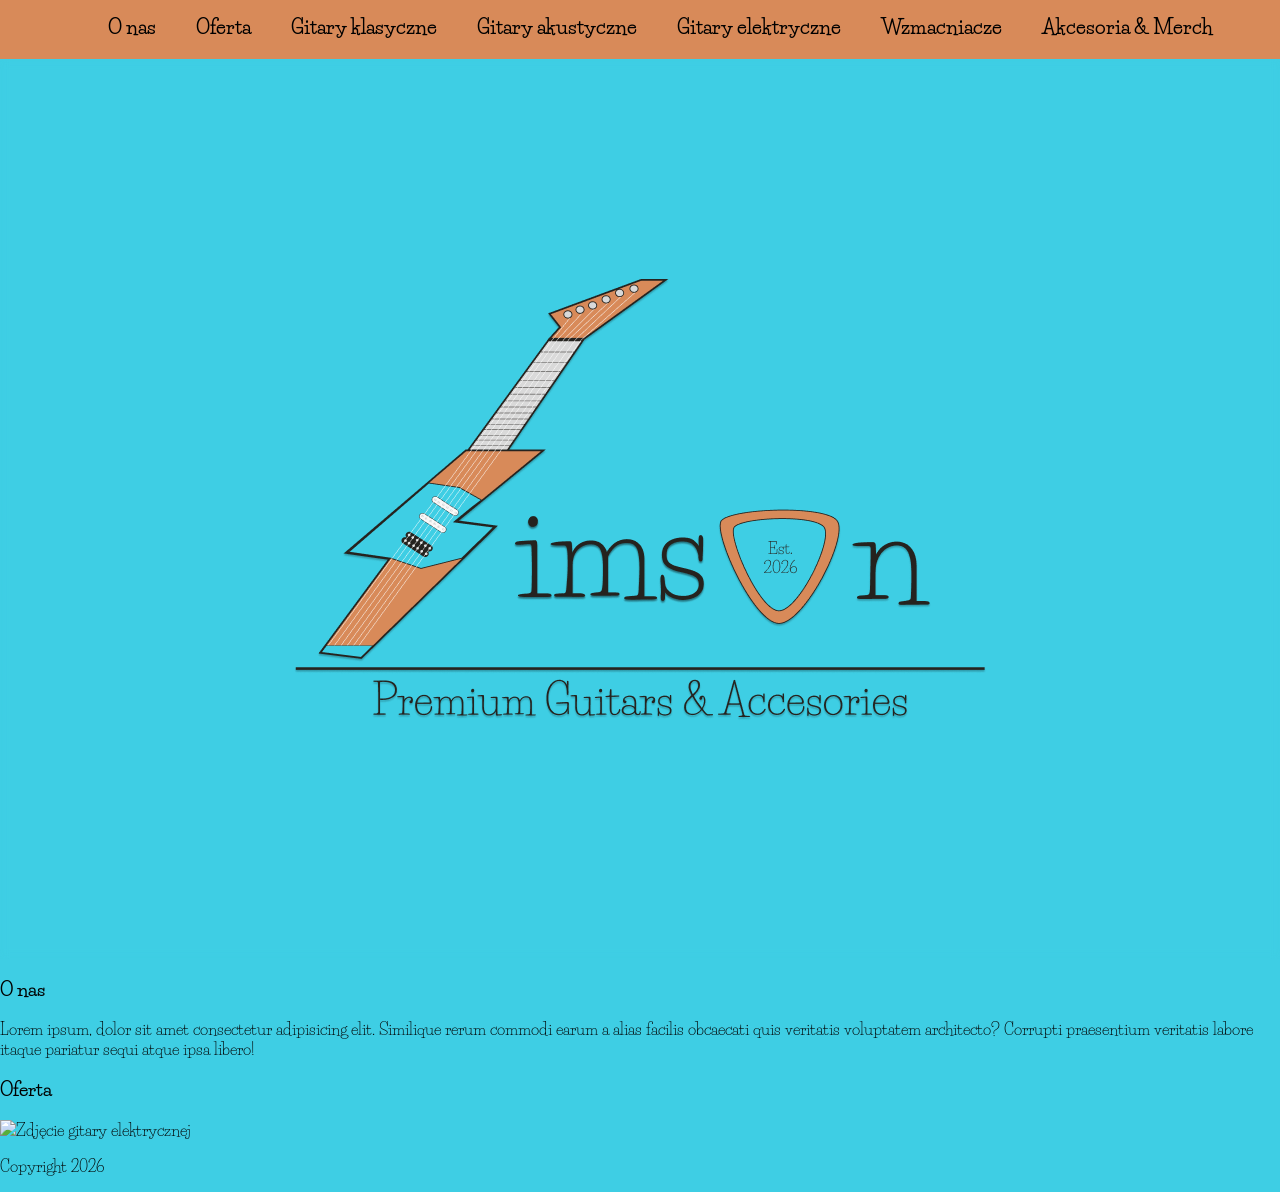
==== gitary_akustyczne.html @ 7a77b75b "podstrony, zdjęcie i logo" ====
<!DOCTYPE html>
<html lang="en">
<head>
    <meta charset="UTF-8">
    <meta name="viewport" content="width=device-width, initial-scale=1.0">
    <title>Gitary akustyczne</title>
    <link rel="stylesheet" href="style.css">
    <link rel="preconnect" href="https://fonts.googleapis.com">
    <link rel="preconnect" href="https://fonts.gstatic.com" crossorigin>
    <link href="https://fonts.googleapis.com/css2?family=Life+Savers:wght@400;700;800&display=swap" rel="stylesheet">
</head>
<body>
    <header class="menu">
        <nav>
            <ul>
                <li><a href="#o_nas">O nas</a></li>
                <li><a href="#oferta">Oferta</a></li>
                <li><a href="gitary_klasyczne.html">Gitary klasyczne</a></li>
                <li><a href="gitary_akustyczne.html">Gitary akustyczne</a></li>
                <li><a href="gitary_elektryczne.html">Gitary elektryczne</a></li>
                <li><a href="wzmaczniacze.html">Wzmacniacze</a></li>
                <li><a href="akcesoria.html">Akcesoria & Merch</a></li>
            </ul>
        </nav>
    </header>
    <div class="hero">
        <div class="blurred">
            <a href="index.html"><img src="obrazy/Logo.png" class="logo"></a>
        </div>
    </div>
    <main>
        <section id="o_nas">
            <div >
                <h3>O nas</h3>
                <p>Lorem ipsum, dolor sit amet consectetur adipisicing elit. Similique rerum commodi earum a alias
                    facilis obcaecati quis veritatis voluptatem architecto? Corrupti praesentium veritatis labore itaque
                    pariatur sequi atque ipsa libero!</p>
            </div>
        </section>
        <section id="oferta">
            <h3>Oferta</h3>
            <img src="https://images.unsplash.com/photo-1556449895-a33c9dba33dd?w=400&auto=format&fit=crop&q=60&ixlib=rb-4.1.0&ixid=M3wxMjA3fDB8MHxzZWFyY2h8OHx8Z3VpdGFyfGVufDB8fDB8fHww"
                alt="Zdjęcie gitary elektrycznej">
        </section>
    </main>
    <footer>
        <p>Copyright 2026</p>
    </footer>
</body>
</html>
---- style.css ----
*{
    scroll-behavior: smooth;
}
body{
    background-color: rgb(62, 206, 228);
    margin: 0;
    font-family: "Life Savers", serif;
}
ul{
    list-style: none;
    display: flex;
    gap: 40px;
    font-size: 20px;
    color: black;
    margin-top: 15px;
    font-weight: bold;
}
a{
    text-decoration: none;
    color: black;
}
a:hover{
    color: white;
    transition: all 0.5s;
}
.hero{
    background-image: url("https://images.unsplash.com/photo-1511379938547-c1f69419868d?q=80&w=1740&auto=format&fit=crop&ixlib=rb-4.1.0&ixid=M3wxMjA3fDB8MHxwaG90by1wYWdlfHx8fGVufDB8fHx8fA%3D%3D");
    background-repeat: no-repeat;
    background-size: cover;
    background-position: center center;
    background-attachment: fixed;
    height: 100vh;
}
.blurred{
    width: 100%;
    height: 100%;
    display: flex;
    justify-content: center;
    align-items: center;
    backdrop-filter: blur(4px);
}
nav{
    display: flex;
    flex-direction: column;
    align-items:center;
    background-color: rgb(216, 138, 89);
}

nav img{
    position: fixed;
}
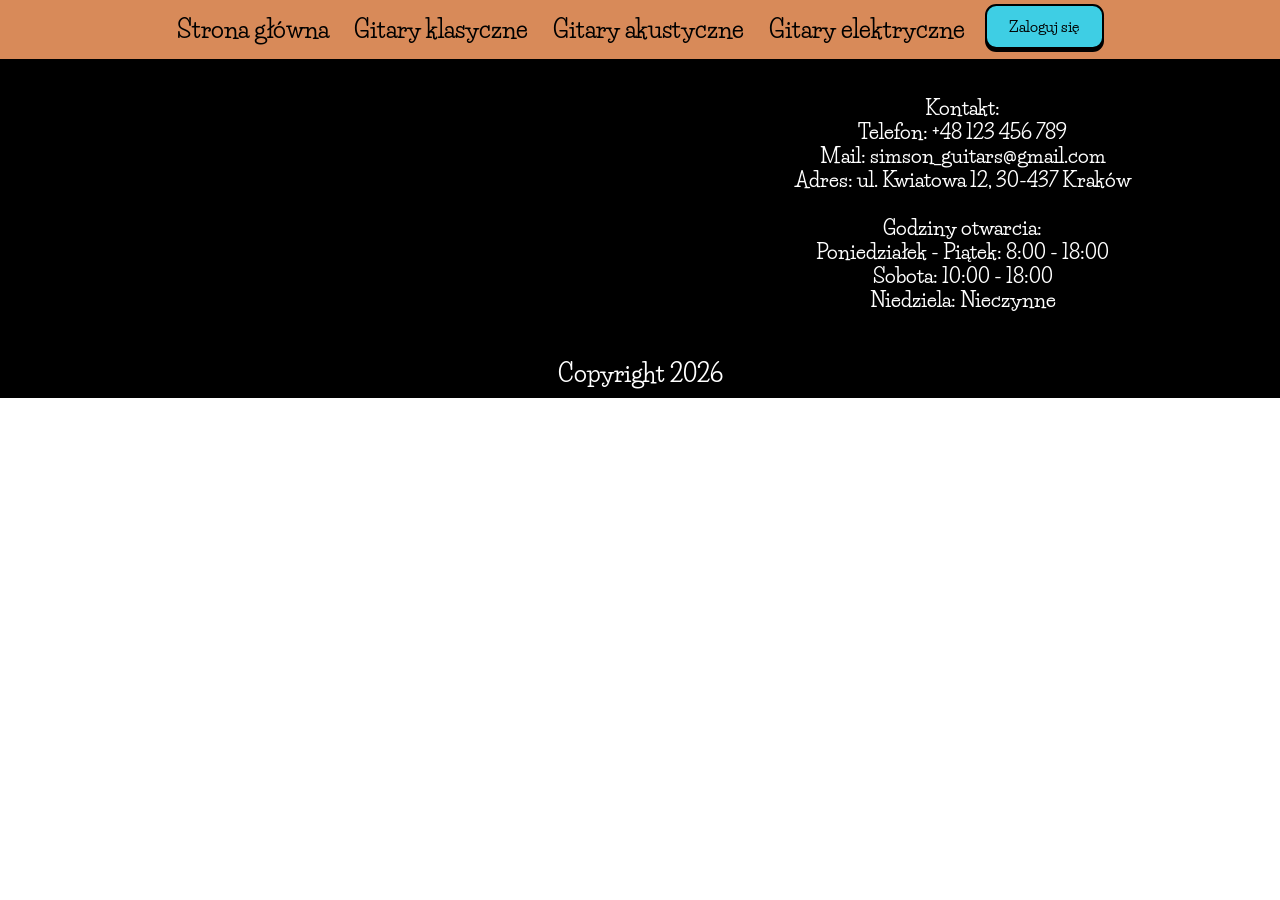
==== commit 12cb2766: "edycja podstron, dodanie strony o firmie" ====
--- a/gitary_akustyczne.html
+++ b/gitary_akustyczne.html
@@ -13,38 +13,27 @@
     <header class="menu">
         <nav>
             <ul>
-                <li><a href="#o_nas">O nas</a></li>
-                <li><a href="#oferta">Oferta</a></li>
+                <li><a href="index.html">Strona główna</a></li>
                 <li><a href="gitary_klasyczne.html">Gitary klasyczne</a></li>
                 <li><a href="gitary_akustyczne.html">Gitary akustyczne</a></li>
                 <li><a href="gitary_elektryczne.html">Gitary elektryczne</a></li>
-                <li><a href="wzmaczniacze.html">Wzmacniacze</a></li>
-                <li><a href="akcesoria.html">Akcesoria & Merch</a></li>
             </ul>
+            <a href="login.html" class="login_button"><span id="login_button_napis">Zaloguj się</span></a>
         </nav>
     </header>
-    <div class="hero">
-        <div class="blurred">
-            <a href="index.html"><img src="obrazy/Logo.png" class="logo"></a>
+    <footer>
+        <div id="info_footer">
+            <iframe src="https://www.google.com/maps/embed?pb=!1m18!1m12!1m3!1d1563.653310782513!2d19.906288605493938!3d49.99795196489178!2m3!1f0!2f0!3f0!3m2!1i1024!2i768!4f13.1!3m3!1m2!1s0x47165d622928bf21%3A0xa6031d056bc3043b!2sKwiatowa%2012%2C%2030-437%20Krak%C3%B3w!5e0!3m2!1spl!2spl!4v1776334370303!5m2!1spl!2spl" width="600" height="450" style="border:0;" allowfullscreen="" loading="lazy" referrerpolicy="no-referrer-when-downgrade"></iframe>
+            <p id="info">Kontakt:<br>
+            Telefon: +48 123 456 789<br>
+            Mail: simson_guitars@gmail.com<br>
+            Adres: ul. Kwiatowa 12, 30-437 Kraków<br><br>
+            Godziny otwarcia:<br>
+            Poniedziałek - Piątek: 8:00 - 18:00<br>
+            Sobota: 10:00 - 18:00<br>
+            Niedziela: Nieczynne</p>
         </div>
-    </div>
-    <main>
-        <section id="o_nas">
-            <div >
-                <h3>O nas</h3>
-                <p>Lorem ipsum, dolor sit amet consectetur adipisicing elit. Similique rerum commodi earum a alias
-                    facilis obcaecati quis veritatis voluptatem architecto? Corrupti praesentium veritatis labore itaque
-                    pariatur sequi atque ipsa libero!</p>
-            </div>
-        </section>
-        <section id="oferta">
-            <h3>Oferta</h3>
-            <img src="https://images.unsplash.com/photo-1556449895-a33c9dba33dd?w=400&auto=format&fit=crop&q=60&ixlib=rb-4.1.0&ixid=M3wxMjA3fDB8MHxzZWFyY2h8OHx8Z3VpdGFyfGVufDB8fDB8fHww"
-                alt="Zdjęcie gitary elektrycznej">
-        </section>
-    </main>
-    <footer>
-        <p>Copyright 2026</p>
+    <p>Copyright 2026</p>
     </footer>
 </body>
 </html>
--- a/style.css
+++ b/style.css
@@ -1,18 +1,37 @@
 *{
     scroll-behavior: smooth;
+    margin: 0;
+    padding: 0;
+}
+html{
+    font-size: 16px;
 }
 body{
-    background-color: rgb(62, 206, 228);
     margin: 0;
     font-family: "Life Savers", serif;
 }
+header{
+    position: sticky;
+    top: 0;
+    z-index:9999;
+}
+h3{
+    font-size: 1.75rem;
+    font-weight: bold;
+    background-color: rgb(62, 206, 228);
+    padding: 10px;
+}
+#napis_oferta{
+    background-color: rgb(216, 138, 89);
+}
 ul{
     list-style: none;
     display: flex;
-    gap: 40px;
-    font-size: 20px;
+    gap: 30px;
+    font-size: 1.35rem;
     color: black;
     margin-top: 15px;
+    margin-bottom: 15px;
     font-weight: bold;
 }
 a{
@@ -22,7 +41,10 @@
 a:hover{
     color: white;
     transition: all 0.5s;
-}
+    cursor: pointer;
+}
+
+/* MENU GŁÓWNE */
 .hero{
     background-image: url("https://images.unsplash.com/photo-1511379938547-c1f69419868d?q=80&w=1740&auto=format&fit=crop&ixlib=rb-4.1.0&ixid=M3wxMjA3fDB8MHxwaG90by1wYWdlfHx8fGVufDB8fHx8fA%3D%3D");
     background-repeat: no-repeat;
@@ -41,11 +63,349 @@
 }
 nav{
     display: flex;
-    flex-direction: column;
+    flex-direction: row;
+    justify-content:center;
     align-items:center;
-    background-color: rgb(216, 138, 89);
 }
 
 nav img{
     position: fixed;
+}
+.login_button{
+    font-size: 15px;
+    font-weight: bold;
+    border: none;
+    cursor: pointer;
+    border-radius: 0.75em;
+    background: black;
+    margin-left: 20px;
+}
+#login_button_napis{
+    display: block;
+    box-sizing: border-box;
+    border: 2px solid black;
+    border-radius: 0.75em;
+    padding: 0.75em 1.5em;
+    background: rgb(62, 206, 228);
+    color: black;
+    transform: translateY(-0.2em);
+    transition: transform 0.1s ease;
+}
+.login_button:hover{
+    transform: translateY(-0.15em);
+}
+.login_button:active{
+    transform: translateY(0);
+}
+/* SEKCJA "O NAS" */
+#o_nas{
+    display: flex;
+    background-color: rgb(62, 206, 228);
+}
+#o_nas p{
+    width: 70%;
+    margin: 15px;
+    font-size: 1.25rem;
+}
+#o_nas img{
+    margin: 10px;
+    width: 60%;
+    border-radius: 20px;
+}
+#o_nas button{
+    display: flex;
+}
+.opis_o_nas{
+    display: flex;
+    flex-direction: column;
+    
+}
+.opis_o_nas button{
+    width: 20%;
+    margin: 10px;
+    border-radius: 10px;
+}
+.opis_o_nas a{
+    margin: 15px;
+    background-color: rgb(216, 138, 89);
+    text-align: center;
+    font-size: 1.25rem;
+    width: 25%;
+    border-radius: 10px;
+    font-weight: bold;
+    padding: 10px 10px;
+}
+#oferta{
+    background-color: rgb(216, 138, 89);
+    height: 100vh;
+}
+#oferta h3{
+    padding: 10px;
+}
+.sklep{
+    display: flex;
+    flex-direction:row;
+    align-items: center;
+}
+.sklep a{
+    margin: 25px;
+    width: 30%;
+    text-align: center;
+    background-color: rgb(62, 206, 228);
+    font-weight: bold;
+    font-size: 1.75rem;
+    border-color: black;
+    border-radius: 10px;
+    color: black;
+    height: 300px;
+}
+.sklep a:hover{
+    background-color: white;
+    transform: scale(1.1);
+}
+.container {
+	align-items: center;
+	display: flex;
+	flex-direction: column;
+	justify-content: center;
+	height: 100vh;
+    width: 50%;
+	z-index: 5;
+	position: relative;
+
+}
+.menu2 {
+	display: flex;
+	flex-direction: column;
+	width: 100%;
+	grid-area: 1/1/2/2;
+	position: relative;
+    background-color: transparent;
+}
+.menu2 a {
+		color: #333;
+		cursor: pointer;
+		font-size: 20px;
+		font-weight: 700;
+		line-height: 1;
+		position: relative;
+		text-align: center;
+		padding: 2.5vh 0;
+		width: 100%;
+		background: rgba(255, 255, 255, 0.3);
+		backdrop-filter: blur(15px);
+		border-radius: 5px;
+		box-shadow: 1px 1px 0 0 rgba(255, 255, 255, 0.8) inset,
+			3px 5px 10px 0 rgba(0, 0, 0, 0.1);
+		text-decoration: none;
+		will-change: color, text-shadow, font-size;
+		transition: ease all 0.3s;
+        margin: 5px;
+        background-color: rgb(216, 138, 89);
+        
+}
+.menu2 a:hover {
+			transform: scale(1.1);
+			background: rgba(255, 255, 255, 0.8);
+		}
+#oferta{
+    position: relative;
+    overflow: hidden;
+    display: flex;
+    justify-content: center;
+    align-items: center;
+    background-color: white;
+}
+.wrapper-images {
+	display: flex;
+	flex-direction: column;
+	height: 150vh;
+	justify-content: center;
+	left: 50%;
+	position: absolute;
+	top: 50%;
+	opacity: 0.6;
+	transform: translate3d(-50%, -50%, 0) rotate(22.5deg);
+}
+.images-line {
+	animation: runner 20s linear infinite;
+	display: flex;
+	transform: translateX(25%);
+	.line {
+		--tile-margin: 3vw;
+		background-position: 50% 50%;
+		background-size: cover;
+		border-radius: 50%;
+		flex: none;
+		height: 30vh;
+		margin: 3vw;
+		width: 30vh;
+		position: relative;
+		&:after {
+			content: "";
+			background: inherit;
+			display: block;
+			width: 100%;
+			height: 100%;
+			border-radius: 50%;
+			top: 3vh;
+			position: absolute;
+			background-size: cover;
+			z-index: -1;
+			filter: blur(25px) opacity(0.8);
+		}
+		&.large {
+			border-radius: 20vh;
+			width: 100vh;
+		}
+	}
+}
+.gitara_menu{
+    background-color: white;
+}
+@keyframes runner {
+	to {
+		transform: translateX(-25%);
+	}
+}
+
+/* FOOTER */
+footer{
+    background-color: black;
+    text-align: center;
+    font-size: 1.5rem;
+    font-weight: bold;
+    display: flex;
+    justify-content: center;
+    gap: 20px;
+    padding: 10px;
+    flex-direction: column;
+}
+footer p{
+    color: white;
+}
+#info{
+    width: 50%;
+}
+#info_footer{
+    font-size: 1.25rem;
+    display: flex;
+    flex-direction:row;
+    align-items:center;
+    gap:30px
+}
+iframe{
+    width: 50%;
+    height: 30vh;
+}
+/* EKRAN LOGOWANIA */
+#login_name{
+    padding: 10px;
+
+}
+#str_log{
+    display: flex;
+    justify-content: center;
+    align-items: center;
+    min-height: 100vh;
+    padding: 20px;
+    background-image: url("https://images.unsplash.com/photo-1471478331149-c72f17e33c73?q=80&w=1169&auto=format&fit=crop&ixlib=rb-4.1.0&ixid=M3wxMjA3fDB8MHxwaG90by1wYWdlfHx8fGVufDB8fHx8fA%3D%3D");
+    background-repeat: no-repeat;
+    background-size: cover;
+    background-position: center center;
+    background-attachment: fixed;
+}   
+.login_form{
+    display: flex;
+    flex-direction: column;
+    justify-content: center;
+    align-items: center;
+    min-height: 25vh;
+    padding: 20px;
+    width: 100%;
+    max-width: 400px;
+    border: 1px solid;
+    padding: 40px 30px;
+    background-color: rgb(216, 138, 89);
+    box-shadow: 8px 8px 0px;
+    position: relative;
+    border-radius: 12px;
+    
+}
+.login_form:before{
+    content: '';
+    position: absolute;
+    top: 6px;
+    left: 6px;
+    right: -6px;
+    bottom: -6px;
+    border: 1px solid black;
+    z-index: -1;
+    border-radius: 12px;
+    }
+.input_group{
+    margin-bottom: 20px;
+    position: relative;
+}
+input{
+    width: 100%;
+    padding: 12px 15px;
+    border: 2px solid black;
+    background-color: white;
+    font-size: 16px;
+    outline: none;
+    transition: all 0.3s;
+}
+input:focus{
+    box-shadow: 4px 4px 0px black;
+}
+label {
+    display: block;
+    margin-bottom: 8px;
+    font-weight: bold;
+    color: black;
+  }
+#submit{
+    width: 100%;
+    padding: 12px;
+    background-color: red;
+    color: black;
+    border: 2px solid black;
+    font-size: 16px;
+    font-weight: bold;
+    cursor: pointer;
+    margin-top: 10px;
+    transition: all 0.3s;
+}
+#submit:hover{
+    box-shadow: 4px 4px 0px black;
+    transform: translate(-2px, -2px);
+}
+/* RESPONSYWNOŚĆ */
+@media (min-width: 320px) {
+    nav{
+        background-color: rgb(62, 206, 228);
+    }
+    nav ul{
+        font-size: 0.9rem;
+        gap: 10px
+    }
+}
+@media (min-width: 720px){
+    nav{
+        background-color: rgb(216, 138, 89);
+    }
+    nav ul{
+        font-size: 1.25rem;
+        gap: 20px
+    }
+}
+@media (min-width: 1280px){
+    nav{
+        background-color: rgb(216, 138, 89);
+    }
+    nav ul{
+        font-size: 1.5rem;
+        gap: 25px
+    }
 }
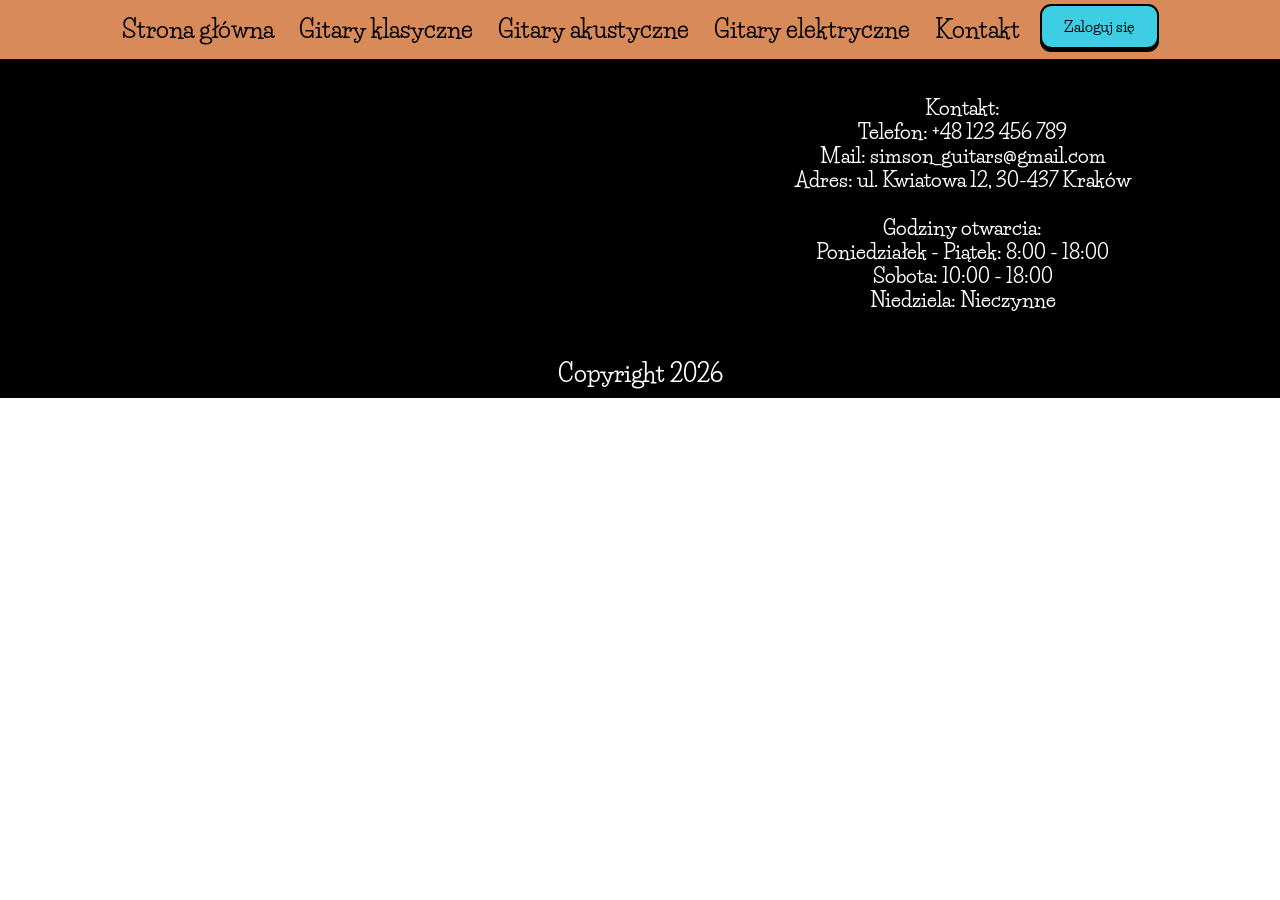
==== commit ff860e87: "koniec formularza kontaktowego, db-conneciton ok" ====
--- a/gitary_akustyczne.html
+++ b/gitary_akustyczne.html
@@ -17,6 +17,7 @@
                 <li><a href="gitary_klasyczne.html">Gitary klasyczne</a></li>
                 <li><a href="gitary_akustyczne.html">Gitary akustyczne</a></li>
                 <li><a href="gitary_elektryczne.html">Gitary elektryczne</a></li>
+                <li><a href="kontakt.php">Kontakt</a></li>
             </ul>
             <a href="login.html" class="login_button"><span id="login_button_napis">Zaloguj się</span></a>
         </nav>
